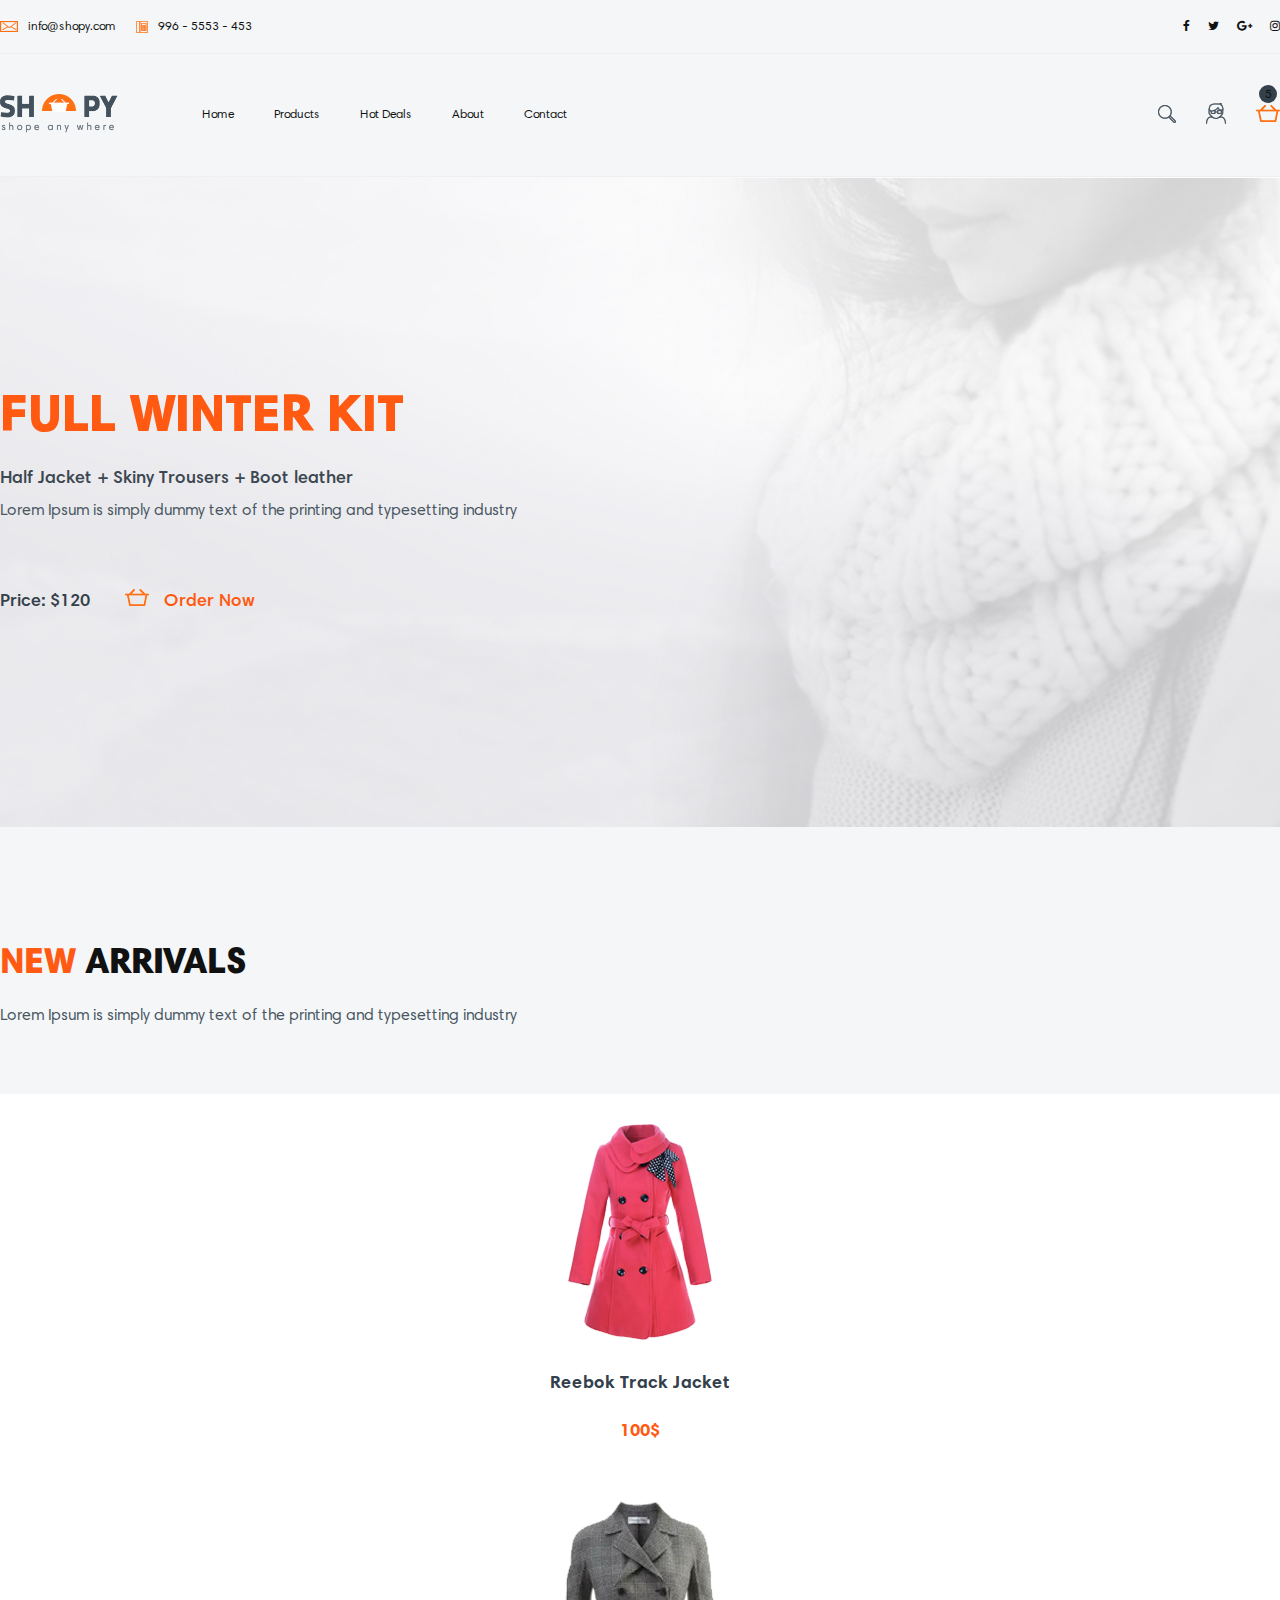
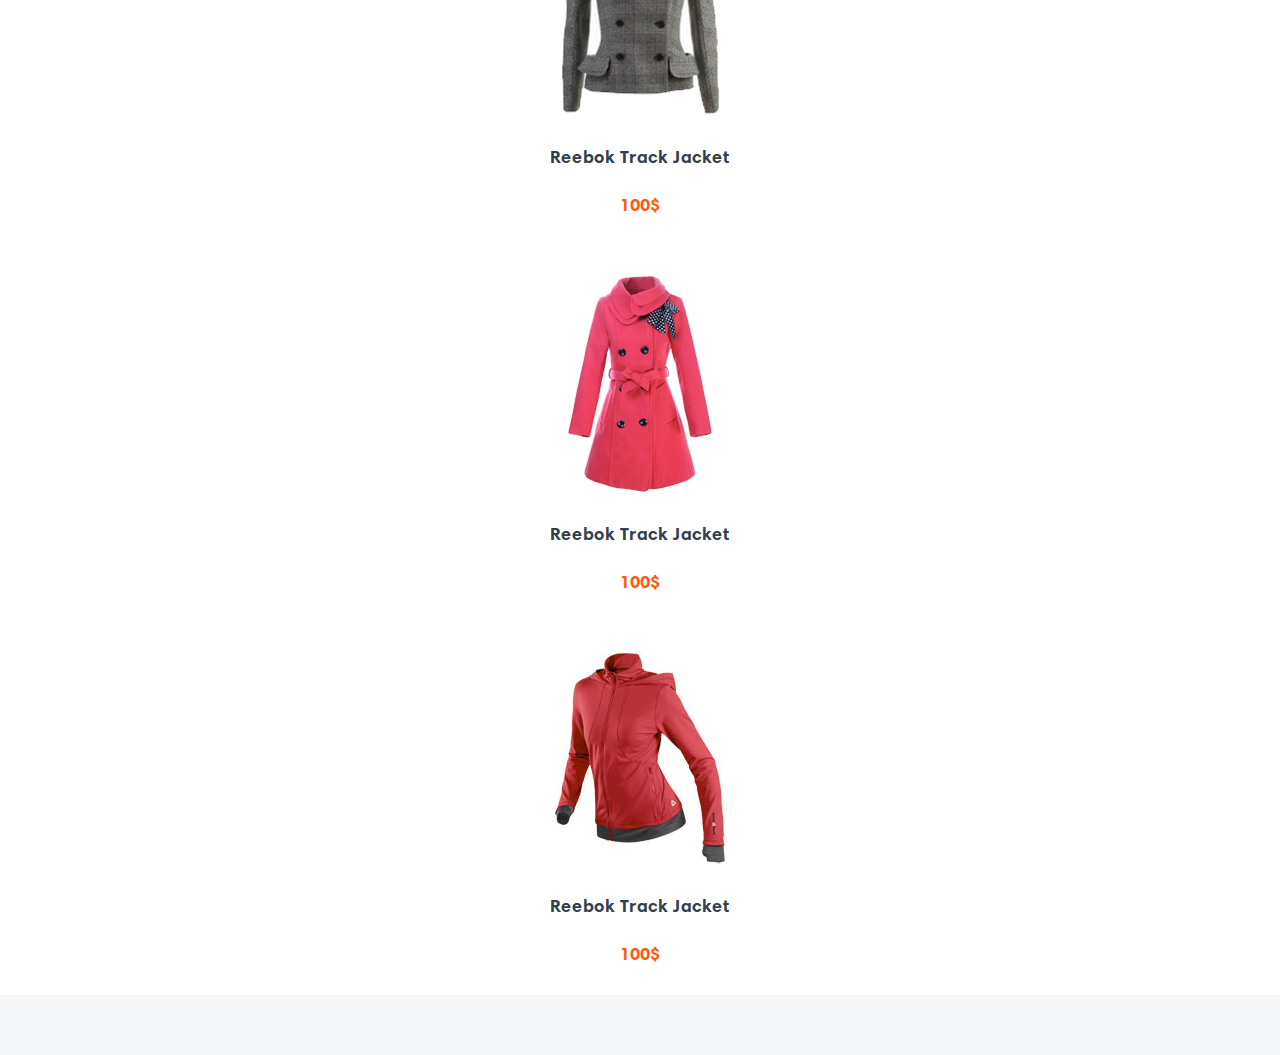
==== app/index.html @ e44b4d7d "развернул стандартную структуру проэкта, написал дефолтный сброс, сделал шапку, первый блок скарусел" ====
<!DOCTYPE html>
<html lang="en">
<head>
    <meta charset="utf-8">
    <meta http-equiv="X-UA-Compatible" content="IE=edge">
    <meta name="viewport" content="width=device-width, initial-scale=1">
    <!-- The above 3 meta tags *must* come first in the head; any other head content must come *after* these tags -->
    <title>Bootstrap 101 Template</title>

    <!-- Bootstrap -->
    <link href="css/bootstrap.css" rel="stylesheet">

    <link rel="stylesheet" href="css/font-awesome.css">
    <link rel="stylesheet" href="css/fonts.css">
    <link rel="stylesheet" href="css/sprite.css">
    <link rel="stylesheet" href="css/style.css">
  

    <!-- HTML5 shim and Respond.js for IE8 support of HTML5 elements and media queries -->
    <!-- WARNING: Respond.js doesn't work if you view the page via file:// -->
    <!--[if lt IE 9]>
    <script src="https://oss.maxcdn.com/html5shiv/3.7.3/html5shiv.min.js"></script>
    <script src="https://oss.maxcdn.com/respond/1.4.2/respond.min.js"></script>
    <![endif]-->
</head>
<body>
<!-- HEADER START -->
<header>
    <div class="top-header">
        <div class="container">
            <div class="flex-container justify-sp-between">
                <ul class="phones-list flex-container align-center">
                    <li class="flex-container align-center"><span class="custom-icon icon-mail-ic"></span> info@shopy.com</li>
                    <li class="flex-container align-center"><span class="custom-icon icon-phone-book-ic"></span> 996 - 5553 - 453</li>
                </ul>
                <nav class="social-nav">
                    <a href="#"><i class="fa fa-facebook"></i></a>
                    <a href="#"><i class="fa fa-twitter"></i></a>
                    <a href="#"><i class="fa fa-google-plus"></i></a>
                    <a href="#"><i class="fa fa-instagram"></i></a>
                </nav>
            </div>
        </div>
    </div>
    <div class="bottom-header">
        <div class="container">
            <div class="flex-container justify-sp-between ">
                <div class="logo flex-container"><a href="index.html"><img src="img/logo.png" alt="logo"></a></div>
                <nav class="header flex-container align-center">
                    <ul class="navigation flex-container">
                        <li class="flex-container"><a href="#">Home</a></li>
                        <li class="flex-container"><a href="#">Products</a></li>
                        <li class="flex-container"><a href="#">Hot Deals</a></li>
                        <li class="flex-container"><a href="#">About</a></li>
                        <li class="flex-container"><a href="#">Contact</a></li>
                    </ul>
                </nav>
                <div class="user-controls flex-container align-center">
                    <a href="#"><span class="custom-icon icon-search-ic"></span></a>
                    <a href="#"><span class="custom-icon icon-user-ic"></span></a>
                    <a href="#"><span class="custom-icon icon-cart-hover-ic"><span class="label">5</span></span></a>
                </div>
            </div>
        </div>
    </div>
</header>
<!-- HEADER END -->

<!-- MAIN START -->
<main>
    <section class="items-carousel flex-container align-center">
        <div class="container">
            <div class="items-carousel-description">
                <div class="title big orange-text"><span>FULL WINTER KIT</span></div>
                <span class="subtitle">Half Jacket + Skiny Trousers + Boot leather</span>
                <p class="description">Lorem Ipsum is simply dummy text of the printing and typesetting industry</p>
                <div class="price-wrap">
                    <div class="price">Price: $120</div>
                    <a href="#" class="buy orange-text"><span class="custom-icon icon-cart-hover-ic"></span>Order Now</a>
                </div>
            </div>            
        </div>

    </section>
    <section class="default-section">
        <div class="container">
            <div class="title text-center">
                <span><span class="orange-text">NEW</span> ARRIVALS</span>
            </div>
            <span class="description text-center">Lorem Ipsum is simply dummy text of the printing and typesetting industry</span>
            <div class="new-items">
                <div class="row">
                    <div class="col-md-3">
                        <div class="item">
                            <div class="item-img">
                                <a href="#"><img src="img/item-img-1.png" alt=""></a>
                            </div>
                            <div class="item-title">
                                <a href="#">Reebok Track Jacket</a>
                            </div>
                            <div class="item-price">
                                <span>100$</span>
                            </div>
                        </div>
                    </div>
                    <div class="col-md-3">
                        <div class="item">
                            <div class="item-img">
                                <a href="#"><img src="img/item-img-2.png" alt=""></a>
                            </div>
                            <div class="item-title">
                                <a href="#">Reebok Track Jacket</a>
                            </div>
                            <div class="item-price">
                                <span>100$</span>
                            </div>
                        </div>
                    </div>
                    <div class="col-md-3">
                        <div class="item">
                            <div class="item-img">
                                <a href="#"><img src="img/item-img-1.png" alt=""></a>
                            </div>
                            <div class="item-title">
                                <a href="#">Reebok Track Jacket</a>
                            </div>
                            <div class="item-price">
                                <span>100$</span>
                            </div>
                        </div>
                    </div>
                    <div class="col-md-3">
                        <div class="item">
                            <div class="item-img">
                                <a href="#"><img src="img/item-img-3.png" alt=""></a>
                            </div>
                            <div class="item-title">
                                <a href="#">Reebok Track Jacket</a>
                            </div>
                            <div class="item-price">
                                <span>100$</span>
                            </div>
                        </div>
                    </div> 
                </div>
            </div>
            <div class="load-more">
                <span class="circle"></span>
                <span class="circle"></span>
                <span class="circle"></span>
            </div>
        </div>
    </section>
</main>
<!-- MAIN END -->

<!-- jQuery (necessary for Bootstrap's JavaScript plugins) -->
<script src="https://ajax.googleapis.com/ajax/libs/jquery/1.12.4/jquery.min.js"></script>
<!-- Include all compiled plugins (below), or include individual files as needed -->
<script src="js/bootstrap.min.js"></script>
</body>
</html>
---- app/css/fonts.css ----
/* This stylesheet generated by Transfonter (https://transfonter.org) on August 25, 2017 3:05 PM */

@font-face {
	font-family: 'Harmonia_black';
	src: url('../fonts/HarmoniaSansProCyr-Black.eot');
	src: url('../fonts/HarmoniaSansProCyr-Black.eot?#iefix') format('embedded-opentype'),
		url('../fonts/HarmoniaSansProCyr-Black.woff2') format('woff2'),
		url('../fonts/HarmoniaSansProCyr-Black.woff') format('woff'),
		url('../fonts/HarmoniaSansProCyr-Black.ttf') format('truetype'),
		url('../fonts/HarmoniaSansProCyr-Black.svg#HarmoniaSansProCyr-Black') format('svg');
	font-weight: 900;
	font-style: normal;
}

@font-face {
	font-family: 'Harmonia_regular';
	src: url('../fonts/HarmoniaSansProCyr-Regular.eot');
	src: url('../fonts/HarmoniaSansProCyr-Regular.eot?#iefix') format('embedded-opentype'),
		url('../fonts/HarmoniaSansProCyr-Regular.woff2') format('woff2'),
		url('../fonts/HarmoniaSansProCyr-Regular.woff') format('woff'),
		url('../fonts/HarmoniaSansProCyr-Regular.ttf') format('truetype'),
		url('../fonts/HarmoniaSansProCyr-Regular.svg#HarmoniaSansProCyr-Regular') format('svg');
	font-weight: normal;
	font-style: normal;
}

@font-face {
	font-family: 'Harmonia_semibold';
	src: url('../fonts/HarmoniaSansProCyr-SemiBd.eot');
	src: url('../fonts/HarmoniaSansProCyr-SemiBd.eot?#iefix') format('embedded-opentype'),
		url('../fonts/HarmoniaSansProCyr-SemiBd.woff2') format('woff2'),
		url('../fonts/HarmoniaSansProCyr-SemiBd.woff') format('woff'),
		url('../fonts/HarmoniaSansProCyr-SemiBd.ttf') format('truetype'),
		url('../fonts/HarmoniaSansProCyr-SemiBd.svg#HarmoniaSansProCyr-SemiBd') format('svg');
	font-weight: 600;
	font-style: normal;
}

@font-face {
	font-family: 'Harmonia_bold';
	src: url('../fonts/HarmoniaSansProCyr-Bold.eot');
	src: url('../fonts/HarmoniaSansProCyr-Bold.eot?#iefix') format('embedded-opentype'),
		url('../fonts/HarmoniaSansProCyr-Bold.woff2') format('woff2'),
		url('../fonts/HarmoniaSansProCyr-Bold.woff') format('woff'),
		url('../fonts/HarmoniaSansProCyr-Bold.ttf') format('truetype'),
		url('../fonts/HarmoniaSansProCyr-Bold.svg#HarmoniaSansProCyr-Bold') format('svg');
	font-weight: bold;
	font-style: normal;
}

@font-face {
	font-family: 'Harmonia_italic';
	src: url('../fonts/HarmoniaSansProCyr-Italic.eot');
	src: url('../fonts/HarmoniaSansProCyr-Italic.eot?#iefix') format('embedded-opentype'),
		url('../fonts/HarmoniaSansProCyr-Italic.woff2') format('woff2'),
		url('../fonts/HarmoniaSansProCyr-Italic.woff') format('woff'),
		url('../fonts/HarmoniaSansProCyr-Italic.ttf') format('truetype'),
		url('../fonts/HarmoniaSansProCyr-Italic.svg#HarmoniaSansProCyr-Italic') format('svg');
	font-weight: normal;
	font-style: italic;
}
---- app/css/sprite.css ----
/*
Icon classes can be used entirely standalone. They are named after their original file names.

Example usage in HTML:

`display: block` sprite:
<div class="icon-home"></div>

To change `display` (e.g. `display: inline-block;`), we suggest using a common CSS class:

// CSS
.icon {
  display: inline-block;
}

// HTML
<i class="icon icon-home"></i>
*/
.icon-add-to-cart-ic {
  background-image: url(../img/sprite.png);
  background-position: 0px -38px;
  width: 22px;
  height: 21px;
}
.icon-amex-ic {
  background-image: url(../img/sprite.png);
  background-position: -27px -19px;
  width: 27px;
  height: 19px;
}
.icon-cart-hover-ic {
  background-image: url(../img/sprite.png);
  background-position: -54px -19px;
  width: 24px;
  height: 17px;
}
.icon-like-ic {
  background-image: url(../img/sprite.png);
  background-position: 0px -59px;
  width: 19px;
  height: 16px;
}
.icon-mail-ic {
  background-image: url(../img/sprite.png);
  background-position: -19px -59px;
  width: 18px;
  height: 11px;
}
.icon-master-cart-ic {
  background-image: url(../img/sprite.png);
  background-position: -54px 0px;
  width: 27px;
  height: 19px;
}
.icon-no-name-cart-1-ic {
  background-image: url(../img/sprite.png);
  background-position: 0px 0px;
  width: 27px;
  height: 19px;
}
.icon-no-name-cart-2-ic {
  background-image: url(../img/sprite.png);
  background-position: 0px -19px;
  width: 27px;
  height: 19px;
}
.icon-phone-book-ic {
  background-image: url(../img/sprite.png);
  background-position: -81px 0px;
  width: 12px;
  height: 12px;
}
.icon-search-ic {
  background-image: url(../img/sprite.png);
  background-position: -42px -38px;
  width: 18px;
  height: 18px;
}
.icon-share-ic {
  background-image: url(../img/sprite.png);
  background-position: -60px -38px;
  width: 19px;
  height: 17px;
}
.icon-user-ic {
  background-image: url(../img/sprite.png);
  background-position: -22px -38px;
  width: 20px;
  height: 21px;
}
.icon-visa-ic {
  background-image: url(../img/sprite.png);
  background-position: -27px 0px;
  width: 27px;
  height: 19px;
}
---- app/css/style.css ----
/* RESET START */
*{
    -webkit-box-sizing: border-box;
            box-sizing: border-box;
}
body{
    margin: 0;
    color: #111;
    font: 12px/1 "Harmonia_regular", sans-serif;
    background-color: #f4f6f8;
}
h1, h2, h3, h4, h5, h6, p{
    margin: 0;
}
ul, ol{
    margin: 0;
    padding: 0;
    list-style: none;
}
a{
    color: inherit;
    text-decoration: none;
}
a:hover{
    text-decoration: none;
    color: #ff5912;
}
img{
    max-width: 100%;
}
input, textarea, button{
    outline: none;
    border: none;
}
textarea{
    resize: vertical;
}
button{
    cursor: pointer;
}
/* RESET END */

/* DEFAULT CLASSES START */
.flex-container{
    display: -webkit-box;
    display: -webkit-flex;
    display: -ms-flexbox;
    display: flex;
    -webkit-flex-wrap: wrap;
        -ms-flex-wrap: wrap;
            flex-wrap: wrap;
}
.align-center{
    -webkit-box-align: center;
    -webkit-align-items: center;
        -ms-flex-align: center;
            align-items: center;
}
.justify-sp-between{
    -webkit-box-pack: justify;
    -webkit-justify-content: space-between;
        -ms-flex-pack: justify;
            justify-content: space-between;
}
.custom-icon{
    display: inline-block;
}
.orange-text{
    color: #ff5912;
}
/* DEFAULT CLASSES END */

/* DEFAULT COMPONENT START */
.title{
    font-family: 'Harmonia_black';
    text-transform: uppercase;
    font-size: 36px;
    margin-bottom: 25px;
}
.title.big{
    font-size: 52px;
}
.default-section{
    padding: 60px 0;
}
.item{
    font-family: 'Harmonia_bold';
    font-size: 18px;
    background-color: #fff;
    padding: 30px 10px;
    -webkit-transition: all .3s linear;
    -o-transition: all .3s linear;
    transition: all .3s linear;
    text-align: center;
}
.item:hover{
    -webkit-box-shadow: 0 5px 15px rgba(0, 0, 0, 0.1);
            box-shadow: 0 5px 15px rgba(0, 0, 0, 0.1);
}
.item .item-title{
    color: #34404b;
    margin: 30px 0;
    white-space: nowrap;
    overflow: hidden;
    -o-text-overflow: ellipsis;
       text-overflow: ellipsis;
}
.item-price{
    color: #ff5912;
}
header .top-header{
    border-bottom: 1px solid #edeff1;
    padding: 20px 0;
}
header .top-header .phones-list li + li{
    margin-left: 20px;
}
header .top-header .phones-list li span.custom-icon{
    margin-right: 10px
}
header .top-header .social-nav a + a{
    margin-left: 15px;
}
header .bottom-header{
    border-bottom: 1px solid #edeff1;
    padding: 40px 0;
}
header .bottom-header .header{
    margin-left: 84px;
}
header .bottom-header .navigation li + li{
    margin-left: 40px;
}
header .bottom-header .user-controls{
    margin-left: auto;
}
header .bottom-header .user-controls a + a{
    margin-left: 30px;
}
header .bottom-header .user-controls a:last-child{
    position: relative;
}
header .bottom-header .user-controls .label {
    display: block;
    position: absolute;
    top: -20px;
    left: 3px;
    height: 18px;
    width: 18px;
    background-color: #34404b;
    -webkit-border-radius: 50%;
            border-radius: 50%;
    text-align: center;
    padding-top: 4px;
}
.items-carousel{
    min-height: 650px;
    background: url("../img/carousel-img-1.jpg") no-repeat center / cover;
    margin-bottom: 60px;
}
.subtitle{
    display: block;
    font-family: 'Harmonia_semibold';
    font-size: 18px;
    color: #3c4751;
    margin-bottom: 15px;
}
.description{
    display: block;
    font-family: 'Harmonia_regular'; 
    font-size: 16px;
    color: #495662;
    margin-bottom: 70px;
    text-transform: none;
}
.price-wrap{
    margin-top: 64px;
    font-family: 'Harmonia_semibold';
    font-size: 18px;
}
.price-wrap .price{
    display: inline-block;
    color: #34404b;
    margin-right: 30px;
}
.price-wrap a span{
    margin-right: 15px;
}
/* DEFAULT COMPONENT END */

/* ALL STYLES START */

/* ALL STYLES END */
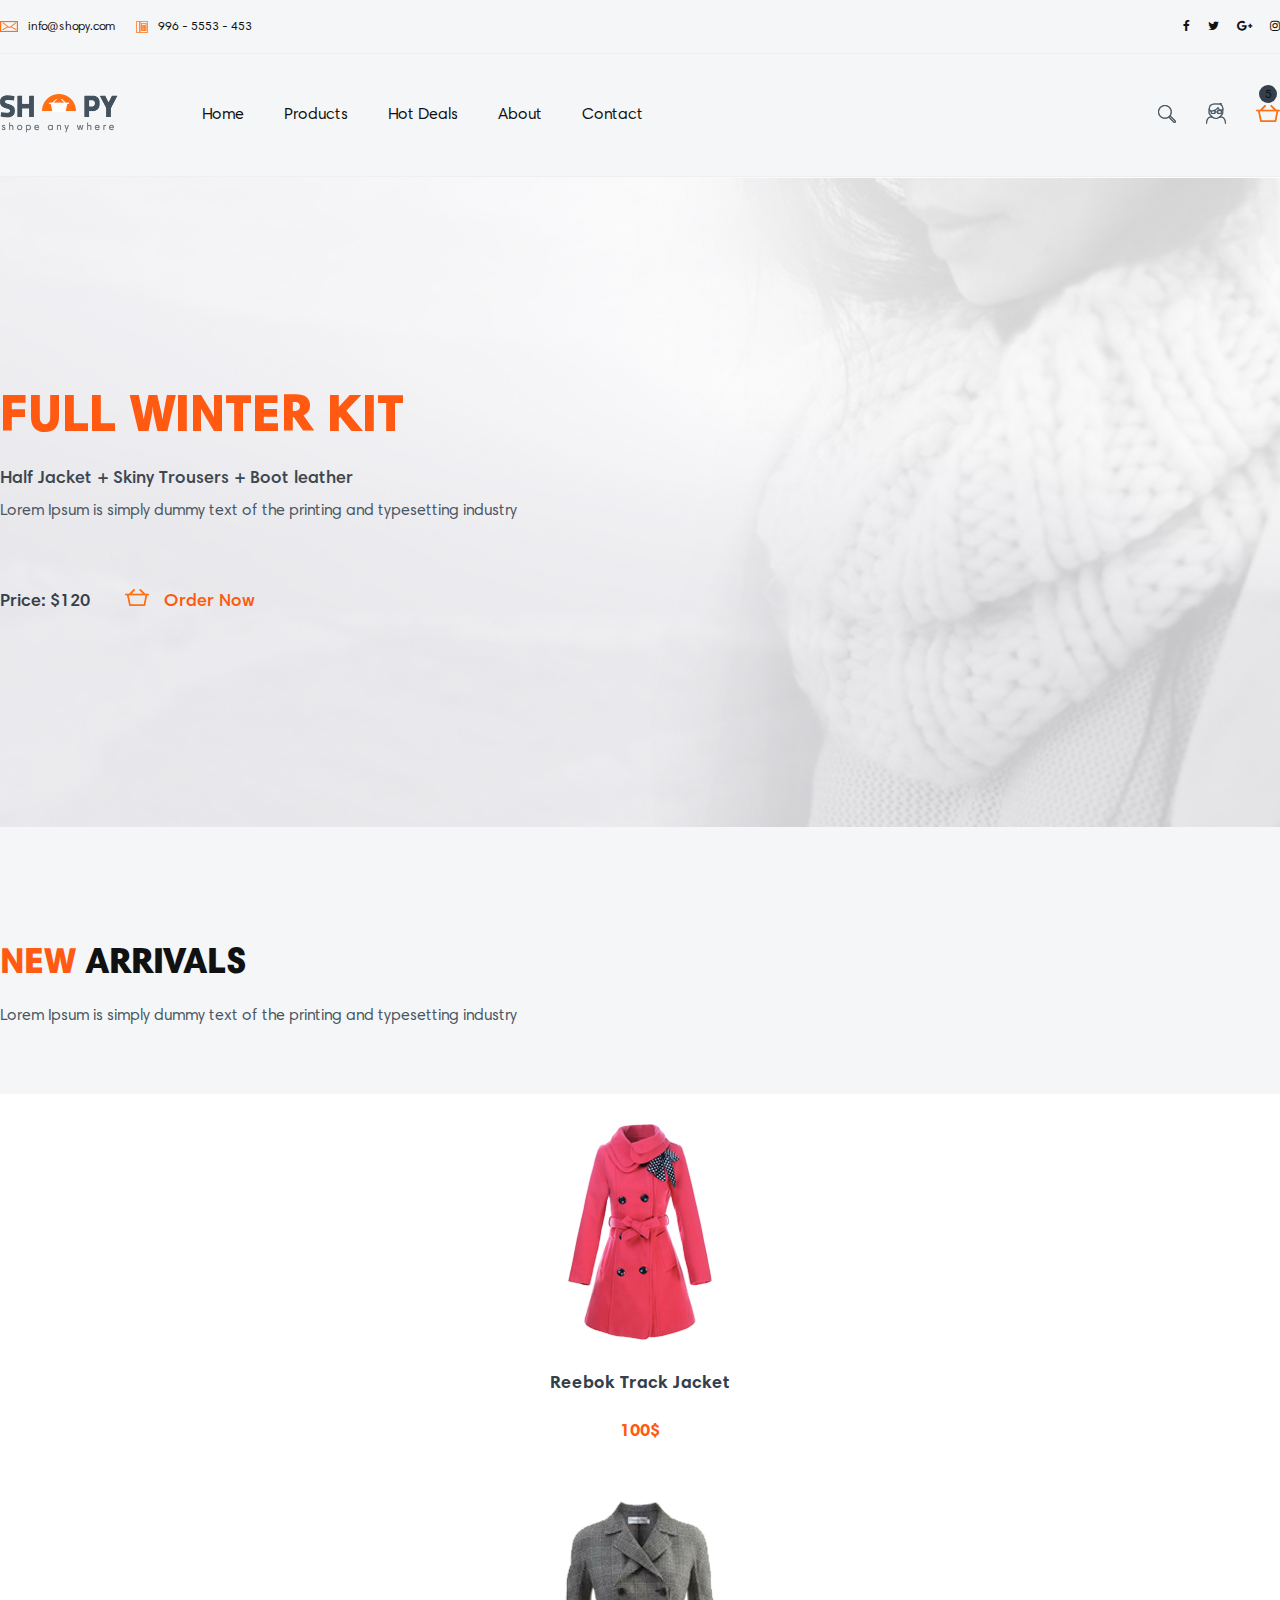
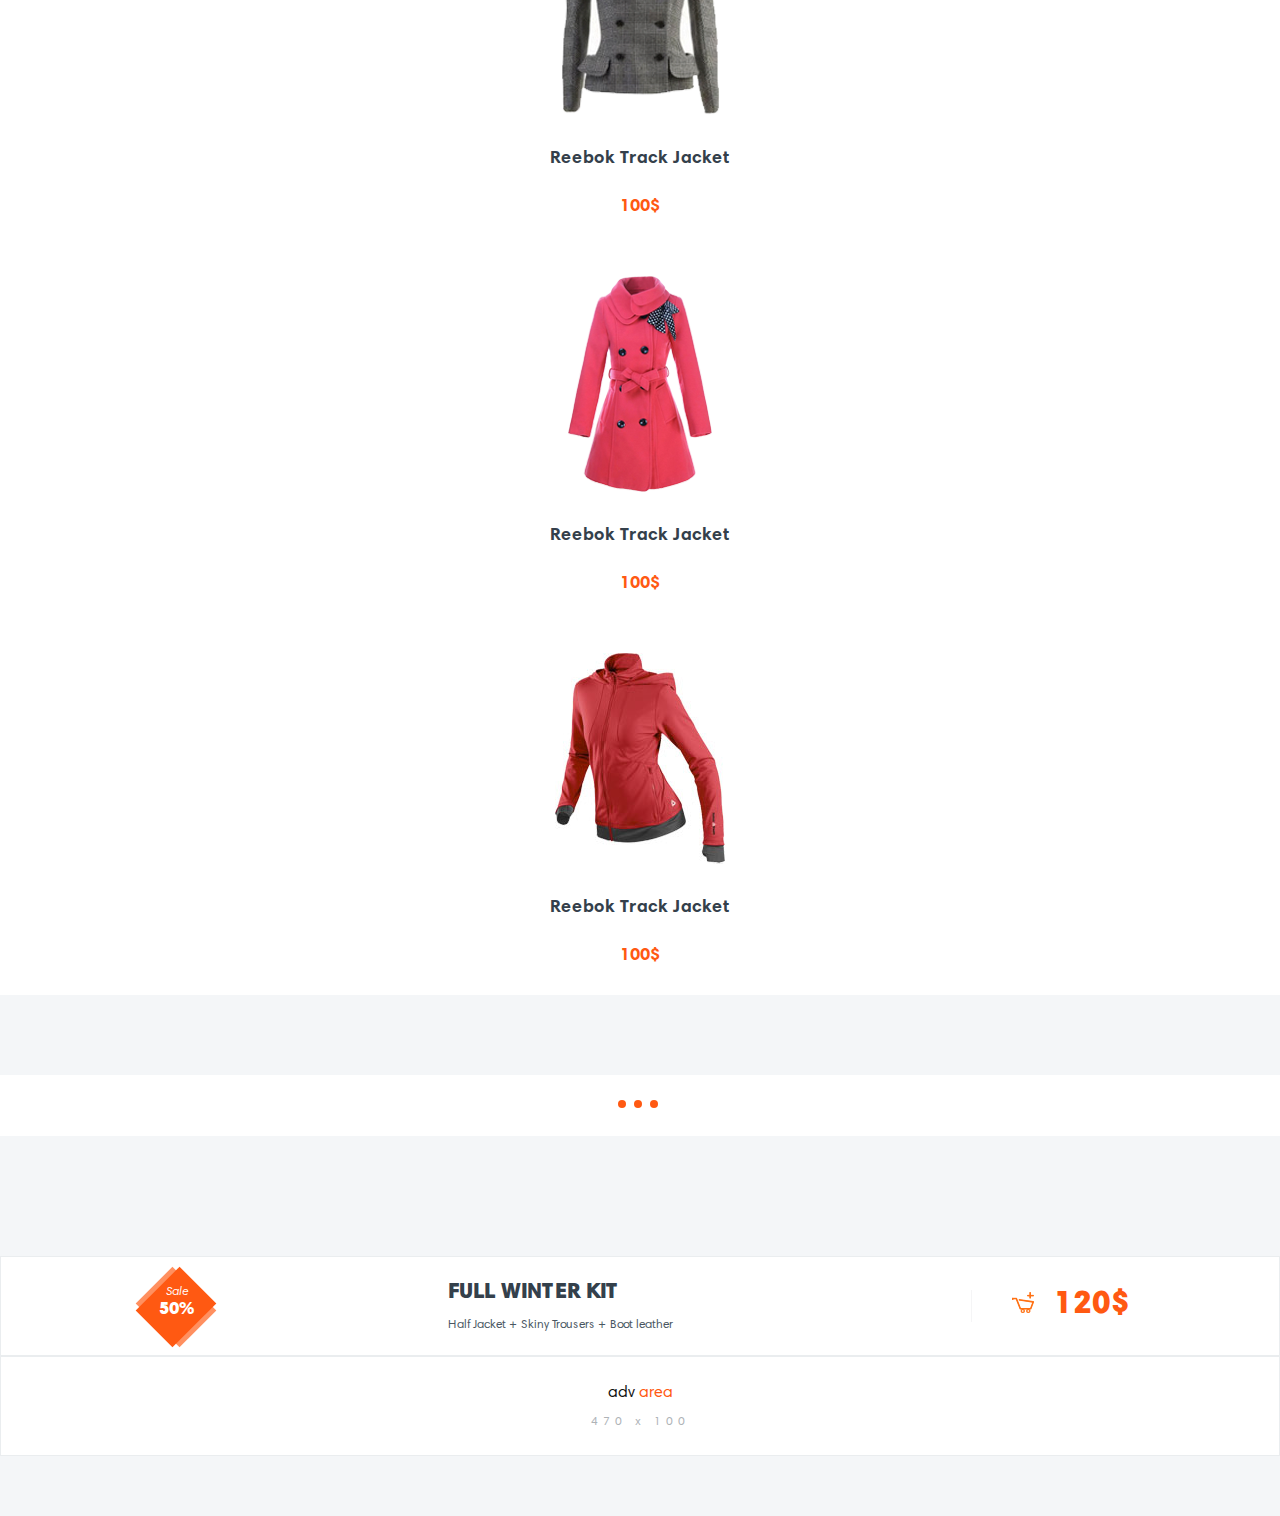
==== commit f7cac6a3: "Добавил кнопку - больше товаров, изменил размер шрифта блока navigate, сделал секцию Hot deal" ====
--- a/app/index.html
+++ b/app/index.html
@@ -151,6 +151,37 @@
             </div>
         </div>
     </section>
+    <section class="default-section">
+        <div class="container">
+            <div class="deal">
+                <div class="row">
+                    <div class="col-md-7">
+                        <div class="hot-deal flex-container align-center">
+                            <div class="sale">
+                                <p>Sale</p>
+                                <span>50%</span>
+                                <div class="layer-1"></div>
+                                <div class="layer-2"></div>
+                            </div>
+                            <div class="sale-title">
+                                FULL WINTER KIT
+                                <span>Half Jacket + Skiny Trousers + Boot leather</span>
+                            </div>
+                            <div class="sale-price orange-text"><a href="#"><span class="custom-icon icon-add-to-cart-ic"></span>120$</a></div>
+                        </div>
+                    </div>
+                    <div class="col-md-5">
+                        <div class="adv flex-container align-center">
+                            <div class="adv-title">
+                                <div >adv<span class="orange-text"> area</span></div>
+                                <div class="adv-size">470 x 100</div>
+                          </div>
+                        </div>
+                    </div>
+                </div>
+            </div>
+        </div>
+    </section>
 </main>
 <!-- MAIN END -->
 
--- a/app/css/style.css
+++ b/app/css/style.css
@@ -88,9 +88,9 @@
     font-size: 18px;
     background-color: #fff;
     padding: 30px 10px;
-    -webkit-transition: all .3s linear;
-    -o-transition: all .3s linear;
-    transition: all .3s linear;
+    -webkit-transition: all .2s linear;
+    -o-transition: all .2s linear;
+    transition: all .2s linear;
     text-align: center;
 }
 .item:hover{
@@ -127,6 +127,7 @@
 }
 header .bottom-header .header{
     margin-left: 84px;
+    font-size: 16px;
 }
 header .bottom-header .navigation li + li{
     margin-left: 40px;
@@ -186,8 +187,117 @@
 .price-wrap a span{
     margin-right: 15px;
 }
+.circle{
+    display: inline-block;
+    background-color: #ff5912;
+    height: 8px;
+    width: 8px;
+    -webkit-border-radius: 50%;
+            border-radius: 50%;
+    margin: 25px 5px 25px 0;
+}
+.load-more{
+    padding: 0 15px;
+    text-align: center;
+    background-color: #fff;
+    margin-top: 80px;
+}
+.hot-deal{
+    background-color: #fff;
+    -webkit-justify-content: space-around;
+        -ms-flex-pack: distribute;
+            justify-content: space-around;
+    height: 100px;
+    border: 1px solid #eaedef;
+}
+.hot-deal .sale{
+    color: #fff;
+    position: relative;
+}
+.hot-deal .sale p{
+    font-family: 'Harmonia_italic';
+    position: absolute;
+    top: -20px;
+    left: 16px;
+    z-index: 9998;
+}
+.hot-deal .sale span{
+    display: block;
+    font-family: 'Harmonia_black';
+    font-size: 18px;
+    z-index: 9999;
+    position: absolute;
+    left: 9px;
+    top: -5px;
+}
+.layer-1{
+    width: 52px;
+    height: 62px;
+    background-color: rgb(255, 144, 96);
+    -webkit-transform: rotate(-45deg);
+        -ms-transform: rotate(-45deg);
+            transform: rotate(-45deg);
+    position: absolute;
+    top: -30px;
+    z-index: 99;
+}
+.layer-2{
+    width: 52px;
+    height: 62px;
+    background-color: #ff5912;
+    -webkit-transform: rotate(45deg);
+        -ms-transform: rotate(45deg);
+            transform: rotate(45deg);
+    position: absolute;
+    top: -30px;
+    z-index: 999;
+}
+.hot-deal .sale-title{
+    font-family: 'Harmonia_black';
+    font-size: 22px;
+    color: #34404b;
+    text-transform: uppercase;
+}
+.hot-deal .sale-title span{
+    display: block;
+    font-family: 'Harmonia_regular';
+    font-size: 12px;
+    color: #495662;
+    text-transform: none;
+    padding-top: 15px;
+}
+.hot-deal .sale-price{
+    font-family: 'Harmonia_black';
+    font-size: 32px;
+    border-left: 1px solid #f5f5f6;
+    padding-left: 40px;
+}
+.hot-deal .sale-price span{
+    margin-right: 20px;
+}
+.adv{
+    background-color: #fff;
+    height: 100px;
+    -webkit-box-pack: center;
+    -webkit-justify-content: center;
+        -ms-flex-pack: center;
+            justify-content: center;
+    border: 1px solid #eaedef;
+    text-align: center;
+}
+.adv .adv-title{
+    font-size: 16px;
+}
+.adv .adv-size{
+    font-size: 12px;
+    color: #aeb3b7;
+    letter-spacing: 5px;
+    padding-top: 15px;
+}
+
 /* DEFAULT COMPONENT END */
 
 /* ALL STYLES START */
 
 /* ALL STYLES END */
+  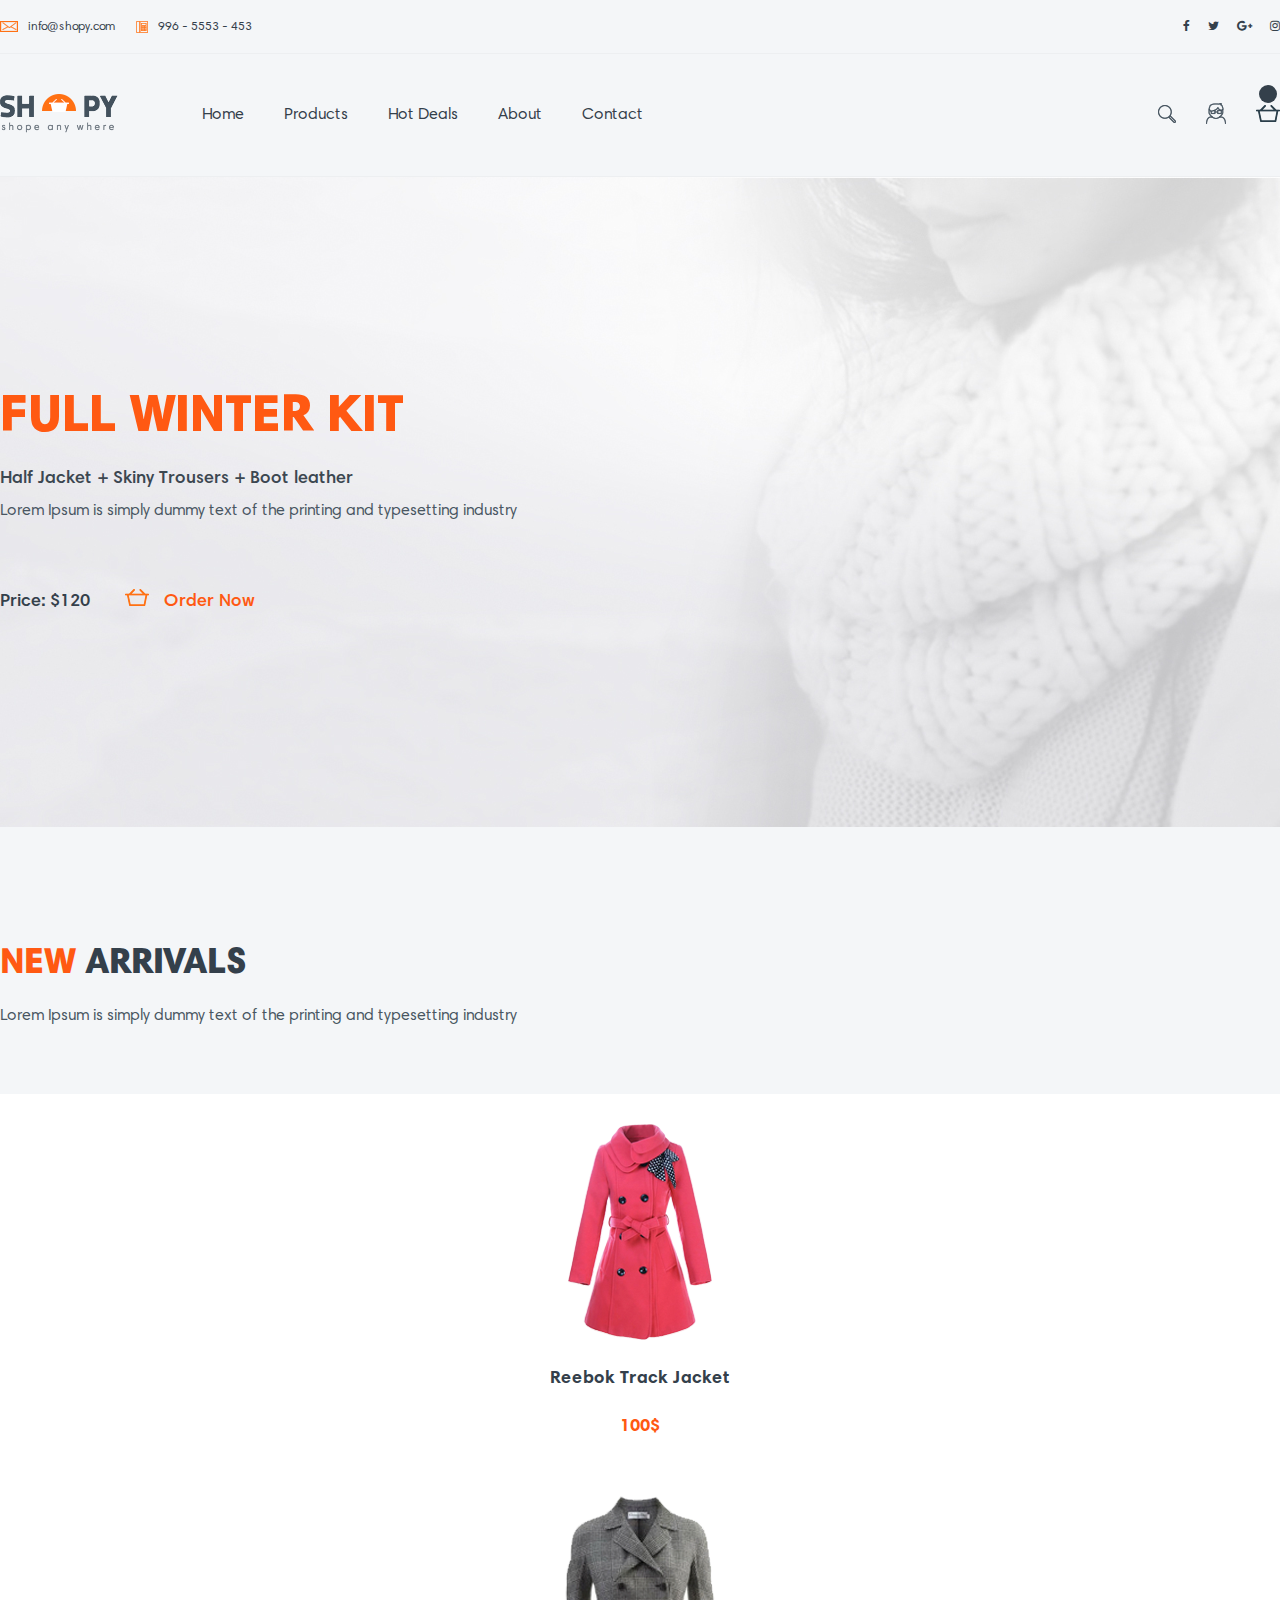
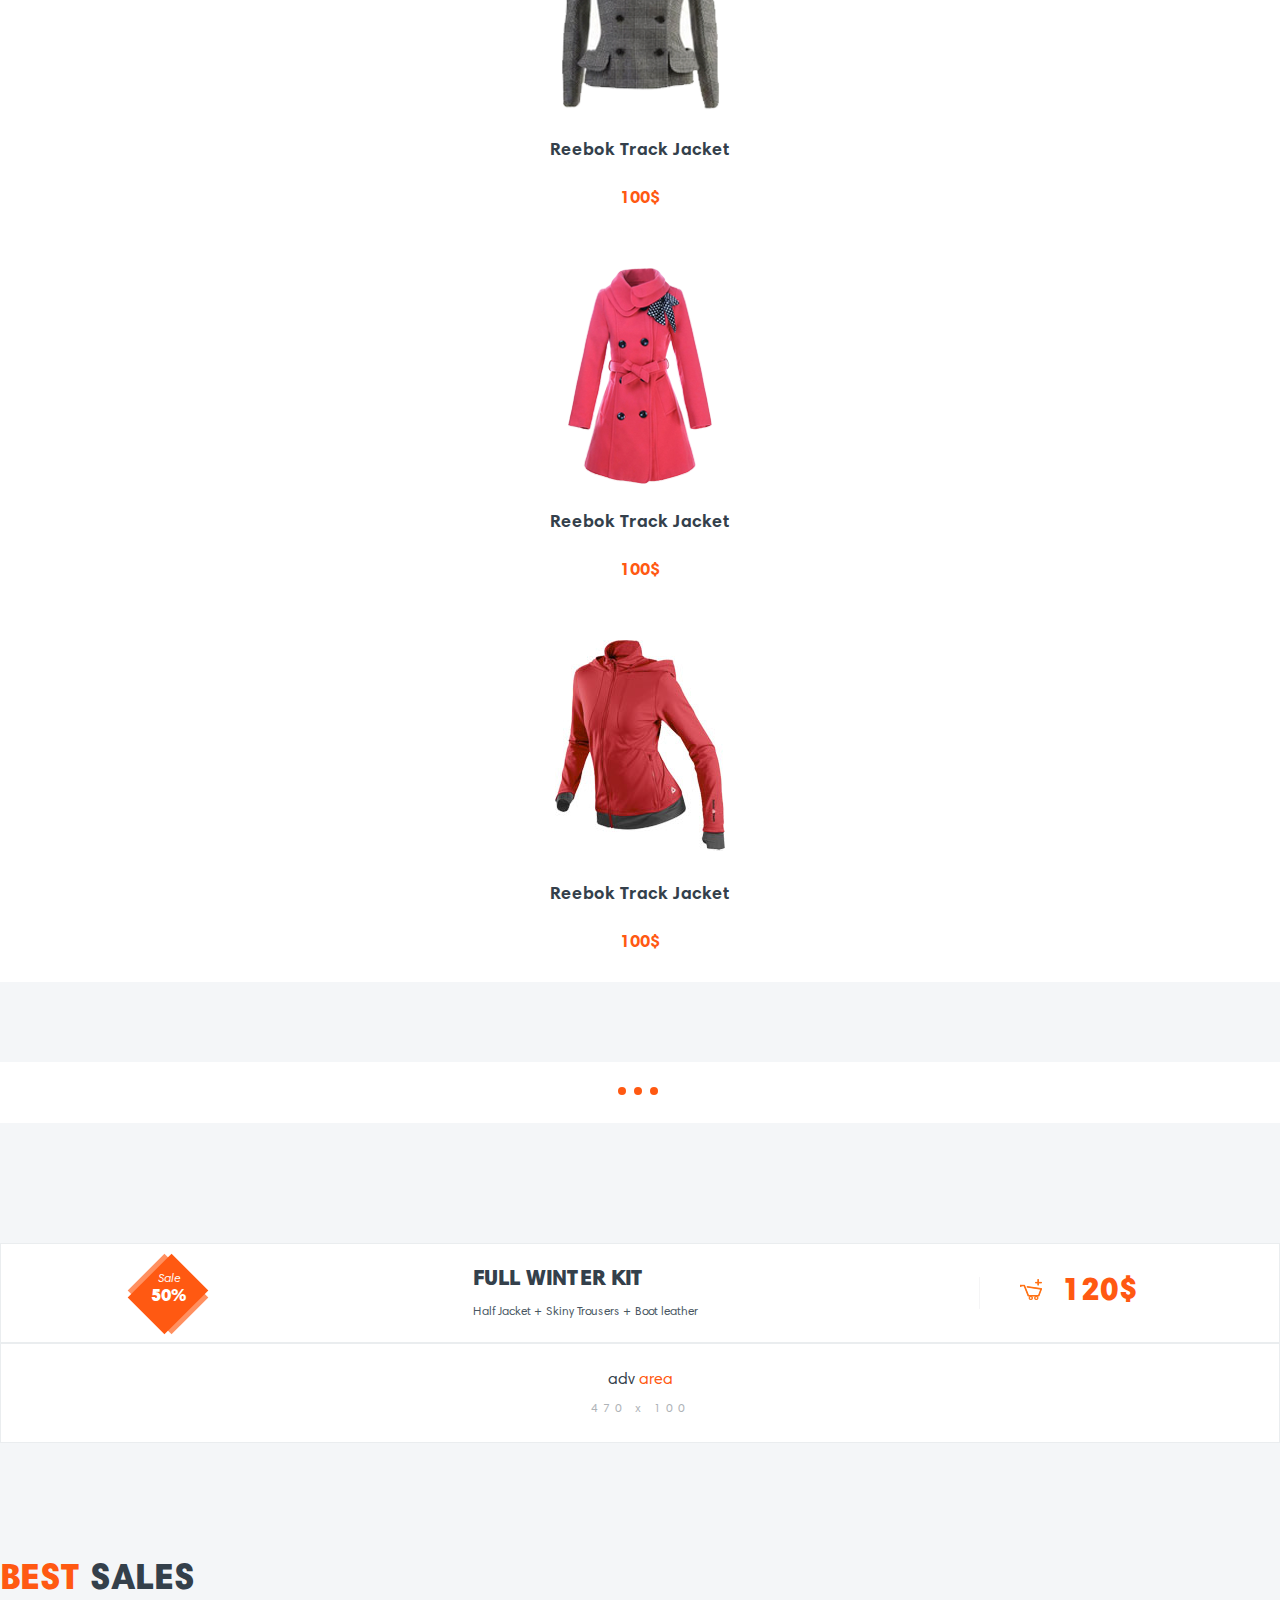
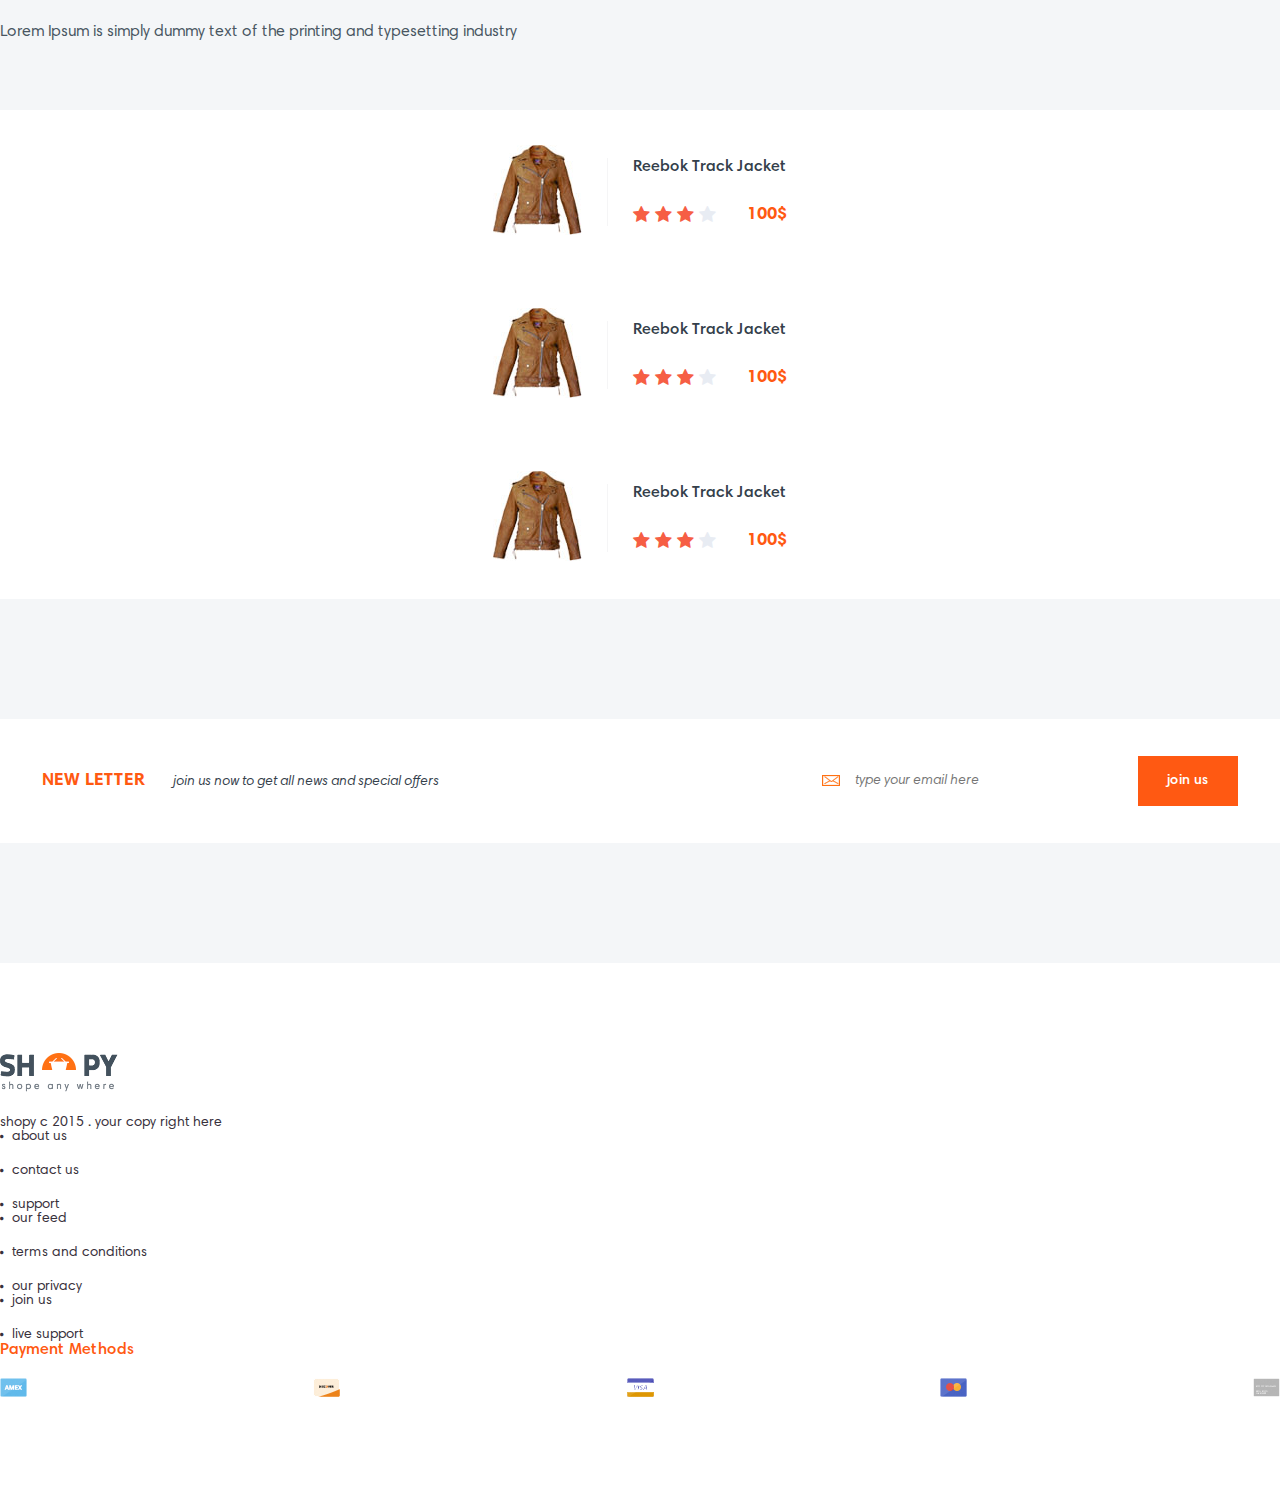
==== commit 91d49f59: "Сверстал страницу категории, чекбоксы и range slider, [jdths yf rfhnjxrb njdfhjd" ====
--- a/app/index.html
+++ b/app/index.html
@@ -58,7 +58,7 @@
                 <div class="user-controls flex-container align-center">
                     <a href="#"><span class="custom-icon icon-search-ic"></span></a>
                     <a href="#"><span class="custom-icon icon-user-ic"></span></a>
-                    <a href="#"><span class="custom-icon icon-cart-hover-ic"><span class="label">5</span></span></a>
+                    <a href="#"><span class="custom-icon icon-cart-ic"><span class="label">5</span></span></a>
                 </div>
             </div>
         </div>
@@ -93,14 +93,33 @@
                     <div class="col-md-3">
                         <div class="item">
                             <div class="item-img">
-                                <a href="#"><img src="img/item-img-1.png" alt=""></a>
-                            </div>
-                            <div class="item-title">
-                                <a href="#">Reebok Track Jacket</a>
-                            </div>
-                            <div class="item-price">
-                                <span>100$</span>
-                            </div>
+                                <a href="category.html"><img src="img/item-img-1.png" alt=""></a>
+                            </div>
+                            <div class="item-description">
+                                <div class="item-title">
+                                    <a href="#">Reebok Track Jacket</a>
+                                </div>
+                                <div class="item-price">
+                                    <span>100$</span>
+                                </div>
+                                <div class="more-info-on-hover">
+                                    <div class="size">
+                                        size    :    s - m - l - xl
+                                    </div>
+                                    <ul class="colors">
+                                        <li class="red-bg"></li>
+                                        <li class="black-bg"></li>
+                                        <li class="blue-bg"></li>
+                                        <li class="green-bg"></li>
+                                    </ul>
+                                    <ul class="item-controls">
+                                        <li><a href=""><span class="custom-icon icon-share-ic"></span></a></li>
+                                        <li><a href=""><span class="custom-icon icon-add-to-cart-ic"></span></a></li>
+                                        <li><a href=""><span class="custom-icon icon-like-ic"></span></a></li>
+                                    </ul>
+                                </div>
+                            </div>
+                            
                         </div>
                     </div>
                     <div class="col-md-3">
@@ -108,11 +127,29 @@
                             <div class="item-img">
                                 <a href="#"><img src="img/item-img-2.png" alt=""></a>
                             </div>
-                            <div class="item-title">
-                                <a href="#">Reebok Track Jacket</a>
-                            </div>
-                            <div class="item-price">
-                                <span>100$</span>
+                            <div class="item-description">
+                                <div class="item-title">
+                                    <a href="#">Reebok Track Jacket</a>
+                                </div>
+                                <div class="item-price">
+                                    <span>100$</span>
+                                </div>
+                                <div class="more-info-on-hover">
+                                    <div class="size">
+                                        size    :    s - m - l - xl
+                                    </div>
+                                    <ul class="colors">
+                                        <li class="red-bg"></li>
+                                        <li class="black-bg"></li>
+                                        <li class="blue-bg"></li>
+                                        <li class="green-bg"></li>
+                                    </ul>
+                                    <ul class="item-controls">
+                                        <li><a href=""><span class="custom-icon icon-share-ic"></span></a></li>
+                                        <li><a href=""><span class="custom-icon icon-add-to-cart-ic"></span></a></li>
+                                        <li><a href=""><span class="custom-icon icon-like-ic"></span></a></li>
+                                    </ul>
+                                </div>
                             </div>
                         </div>
                     </div>
@@ -121,11 +158,29 @@
                             <div class="item-img">
                                 <a href="#"><img src="img/item-img-1.png" alt=""></a>
                             </div>
-                            <div class="item-title">
-                                <a href="#">Reebok Track Jacket</a>
-                            </div>
-                            <div class="item-price">
-                                <span>100$</span>
+                            <div class="item-description">
+                                <div class="item-title">
+                                    <a href="#">Reebok Track Jacket</a>
+                                </div>
+                                <div class="item-price">
+                                    <span>100$</span>
+                                </div>
+                                <div class="more-info-on-hover">
+                                    <div class="size">
+                                        size    :    s - m - l - xl
+                                    </div>
+                                    <ul class="colors">
+                                        <li class="red-bg"></li>
+                                        <li class="black-bg"></li>
+                                        <li class="blue-bg"></li>
+                                        <li class="green-bg"></li>
+                                    </ul>
+                                    <ul class="item-controls">
+                                        <li><a href=""><span class="custom-icon icon-share-ic"></span></a></li>
+                                        <li><a href=""><span class="custom-icon icon-add-to-cart-ic"></span></a></li>
+                                        <li><a href=""><span class="custom-icon icon-like-ic"></span></a></li>
+                                    </ul>
+                                </div>
                             </div>
                         </div>
                     </div>
@@ -134,11 +189,29 @@
                             <div class="item-img">
                                 <a href="#"><img src="img/item-img-3.png" alt=""></a>
                             </div>
-                            <div class="item-title">
-                                <a href="#">Reebok Track Jacket</a>
-                            </div>
-                            <div class="item-price">
-                                <span>100$</span>
+                            <div class="item-description">
+                                <div class="item-title">
+                                    <a href="#">Reebok Track Jacket</a>
+                                </div>
+                                <div class="item-price">
+                                    <span>100$</span>
+                                </div>
+                                <div class="more-info-on-hover">
+                                    <div class="size">
+                                        size    :    s - m - l - xl
+                                    </div>
+                                    <ul class="colors">
+                                        <li class="red-bg"></li>
+                                        <li class="black-bg"></li>
+                                        <li class="blue-bg"></li>
+                                        <li class="green-bg"></li>
+                                    </ul>
+                                    <ul class="item-controls">
+                                        <li><a href=""><span class="custom-icon icon-share-ic"></span></a></li>
+                                        <li><a href=""><span class="custom-icon icon-add-to-cart-ic"></span></a></li>
+                                        <li><a href=""><span class="custom-icon icon-like-ic"></span></a></li>
+                                    </ul>
+                                </div>
                             </div>
                         </div>
                     </div> 
@@ -156,22 +229,22 @@
             <div class="deal">
                 <div class="row">
                     <div class="col-md-7">
-                        <div class="hot-deal flex-container align-center">
+                        <div class="hot-deal flex-container align-center white-bg">
                             <div class="sale">
                                 <p>Sale</p>
                                 <span>50%</span>
-                                <div class="layer-1"></div>
-                                <div class="layer-2"></div>
+                                <div class="layer-1 light-orange-bg"></div>
+                                <div class="layer-2 orange-bg"></div>
                             </div>
                             <div class="sale-title">
                                 FULL WINTER KIT
                                 <span>Half Jacket + Skiny Trousers + Boot leather</span>
                             </div>
-                            <div class="sale-price orange-text"><a href="#"><span class="custom-icon icon-add-to-cart-ic"></span>120$</a></div>
+                            <div class="sale-price orange-text"><a href="#"><span class="custom-icon icon-add-to-cart-hover-ic"></span>120$</a></div>
                         </div>
                     </div>
                     <div class="col-md-5">
-                        <div class="adv flex-container align-center">
+                        <div class="adv flex-container align-center white-bg">
                             <div class="adv-title">
                                 <div >adv<span class="orange-text"> area</span></div>
                                 <div class="adv-size">470 x 100</div>
@@ -182,7 +255,158 @@
             </div>
         </div>
     </section>
+    <section class="default-section">
+        <div class="container">
+            <div class="title text-center">
+                <span><span class="orange-text">Best</span> Sales</span>
+            </div>
+            <span class="description text-center">Lorem Ipsum is simply dummy text of the printing and typesetting industry</span>
+            <div class="best-sales">
+                <div class="row">
+                    <div class="col-md-4">
+                        <div class="item-product white-bg flex-container align-center justify-sp-between">
+                            <div class="product-img">
+                                <img src="img/item-img-1-min.png" alt="">
+                            </div>
+                            <div class="product-description">
+                                <div class="product-title">
+                                    <a href="#">Reebok Track Jacket</a>
+                                </div>
+                                <div class="like">
+                                    <ul>
+                                        <li><i class="fa fa-star stars-orange" aria-hidden="true"></i></li>
+                                        <li><i class="fa fa-star stars-orange" aria-hidden="true"></i></li>
+                                        <li><i class="fa fa-star stars-orange" aria-hidden="true"></i></li>
+                                        <li><i class="fa fa-star stars-grey" aria-hidden="true"></i></li>
+                                    </ul>
+                                    <div class="item-price">
+                                        <span>100$</span>
+                                    </div>
+                                </div>
+                                <div class="add-to-cart orange-text">
+                                    <a href="#"><span class="custom-icon icon-add-to-cart-hover-ic"></span>add to cart</a>
+                                </div>
+                            </div>
+                        </div>
+                    </div>
+                    <div class="col-md-4">
+                        <div class="item-product white-bg flex-container align-center">
+                            <div class="product-img">
+                                <img src="img/item-img-1-min.png" alt="">
+                            </div>
+                            <div class="product-description">
+                                <div class="product-title">
+                                    <a href="#">Reebok Track Jacket</a>
+                                </div>
+                                <div class="like">
+                                    <ul>
+                                        <li><i class="fa fa-star stars-orange" aria-hidden="true"></i></li>
+                                        <li><i class="fa fa-star stars-orange" aria-hidden="true"></i></li>
+                                        <li><i class="fa fa-star stars-orange" aria-hidden="true"></i></li>
+                                        <li><i class="fa fa-star stars-grey" aria-hidden="true"></i></li>
+                                    </ul>
+                                    <div class="item-price">
+                                        <span>100$</span>
+                                    </div>
+                                </div>
+                                <div class="add-to-cart orange-text">
+                                    <a href="#"><span class="custom-icon icon-add-to-cart-hover-ic"></span>add to cart</a>
+                                </div>
+                            </div>
+                        </div>
+                    </div>
+                    <div class="col-md-4">
+                        <div class="item-product white-bg flex-container align-center">
+                            <div class="product-img">
+                                <img src="img/item-img-1-min.png" alt="">
+                            </div>
+                            <div class="product-description">
+                                <div class="product-title">
+                                    <a href="#">Reebok Track Jacket</a>
+                                </div>
+                                <div class="like">
+                                    <ul>
+                                        <li><i class="fa fa-star stars-orange" aria-hidden="true"></i></li>
+                                        <li><i class="fa fa-star stars-orange" aria-hidden="true"></i></li>
+                                        <li><i class="fa fa-star stars-orange" aria-hidden="true"></i></li>
+                                        <li><i class="fa fa-star stars-grey" aria-hidden="true"></i></li>
+                                    </ul>
+                                    <div class="item-price">
+                                        <span>100$</span>
+                                    </div>
+                                </div>
+                                <div class="add-to-cart orange-text">
+                                    <a href="#"><span class="custom-icon icon-add-to-cart-hover-ic"></span>add to cart</a>
+                                </div>
+                            </div>
+                        </div>
+                    </div>
+                </div>
+            </div>
+        </div>
+    </section>
+    <section class="default-section subscribe">
+        <div class="container">
+            <div class="row">
+                <div class="col-md-12">
+                    <div class="subscribe-form white-bg flex-container align-center justify-sp-between">
+                        <div class="subscribe-description">
+                            <span class="orange-text">New Letter</span>
+                            join us now to get all news and special offers
+                        </div>
+                        <form class="flex-container align-center">
+                            <div class="subscribe-input-group">
+                                <label for="subscribeEmail" class="custom-icon icon-mail-ic"></label>
+                                <input type="email" class="subscribe-input" id="subscribeEmail" placeholder="type your email here">
+                            </div>
+                            <button class="btn btn-default">join us</button>
+                        </form>
+                    </div>
+                </div>
+            </div>
+        </div>
+    </section>
 </main>
+<footer class="white-bg">
+        <div class="container">
+            <div class="row">
+                <div class="col-md-4">
+                    <img src="img/logo.png" alt="">
+                    <p>shopy c 2015 . your copy right here</p>
+                </div>
+                <div class="col-md-2">
+                    <ul>
+                        <li><a>about us</a></li>
+                        <li><a>contact us</a></li>
+                        <li><a>support</a></li>
+                    </ul>
+                </div>
+                <div class="col-md-2">
+                    <ul>
+                        <li><a>our feed</a></li>
+                        <li><a>terms and conditions</a></li>
+                        <li><a>our privacy</a></li>
+                    </ul>
+                </div>
+                <div class="col-md-2">
+                    <ul>
+                        <li><a>join us</a></li>
+                        <li><a>live support</a></li>
+                    </ul>
+                </div>
+                <div class="col-md-2">
+                    <span class="orange-text">Payment Methods</span>
+                    <ol class="flex-container justify-sp-between">
+                        <li class="icon-amex-ic"></li>
+                        <li class="icon-no-name-cart-1-ic"></li>
+                        <li class="icon-visa-ic"></li>
+                        <li class="icon-master-cart-ic "></li>
+                        <li class="icon-no-name-cart-2-ic"></li>
+                    </ol>
+                </div>
+            </div>
+        </div>
+</footer>
 <!-- MAIN END -->
 
 <!-- jQuery (necessary for Bootstrap's JavaScript plugins) -->
--- a/app/css/sprite.css
+++ b/app/css/sprite.css
@@ -16,33 +16,51 @@
 // HTML
 <i class="icon icon-home"></i>
 */
-.icon-add-to-cart-ic {
+.icon-add-to-cart-hover-ic {
   background-image: url(../img/sprite.png);
   background-position: 0px -38px;
   width: 22px;
   height: 21px;
 }
+.icon-add-to-cart-ic {
+  background-image: url(../img/sprite.png);
+  background-position: -22px -38px;
+  width: 22px;
+  height: 21px;
+}
 .icon-amex-ic {
   background-image: url(../img/sprite.png);
-  background-position: -27px -19px;
+  background-position: 0px -19px;
   width: 27px;
   height: 19px;
 }
 .icon-cart-hover-ic {
   background-image: url(../img/sprite.png);
+  background-position: -20px -59px;
+  width: 24px;
+  height: 17px;
+}
+.icon-cart-ic {
+  background-image: url(../img/sprite.png);
   background-position: -54px -19px;
   width: 24px;
   height: 17px;
 }
+.icon-like-hover-ic {
+  background-image: url(../img/sprite.png);
+  background-position: -38px -80px;
+  width: 19px;
+  height: 16px;
+}
 .icon-like-ic {
   background-image: url(../img/sprite.png);
-  background-position: 0px -59px;
+  background-position: -19px -80px;
   width: 19px;
   height: 16px;
 }
 .icon-mail-ic {
   background-image: url(../img/sprite.png);
-  background-position: -19px -59px;
+  background-position: -81px -36px;
   width: 18px;
   height: 11px;
 }
@@ -60,31 +78,49 @@
 }
 .icon-no-name-cart-2-ic {
   background-image: url(../img/sprite.png);
-  background-position: 0px -19px;
+  background-position: -27px -19px;
   width: 27px;
   height: 19px;
 }
 .icon-phone-book-ic {
   background-image: url(../img/sprite.png);
-  background-position: -81px 0px;
+  background-position: -81px -47px;
   width: 12px;
   height: 12px;
 }
-.icon-search-ic {
+.icon-search-hover-ic {
   background-image: url(../img/sprite.png);
-  background-position: -42px -38px;
+  background-position: -81px 0px;
   width: 18px;
   height: 18px;
 }
-.icon-share-ic {
+.icon-search-ic {
   background-image: url(../img/sprite.png);
-  background-position: -60px -38px;
+  background-position: -81px -18px;
+  width: 18px;
+  height: 18px;
+}
+.icon-share-hover-ic {
+  background-image: url(../img/sprite.png);
+  background-position: -44px -59px;
   width: 19px;
   height: 17px;
 }
+.icon-share-ic {
+  background-image: url(../img/sprite.png);
+  background-position: 0px -80px;
+  width: 19px;
+  height: 17px;
+}
+.icon-user-hover-ic {
+  background-image: url(../img/sprite.png);
+  background-position: 0px -59px;
+  width: 20px;
+  height: 21px;
+}
 .icon-user-ic {
   background-image: url(../img/sprite.png);
-  background-position: -22px -38px;
+  background-position: -44px -38px;
   width: 20px;
   height: 21px;
 }
--- a/app/css/style.css
+++ b/app/css/style.css
@@ -5,7 +5,7 @@
 }
 body{
     margin: 0;
-    color: #111;
+    color: #34404b;
     font: 12px/1 "Harmonia_regular", sans-serif;
     background-color: #f4f6f8;
 }
@@ -37,6 +37,9 @@
 }
 button{
     cursor: pointer;
+}
+label{
+    margin-bottom: 0;
 }
 /* RESET END */
 
@@ -65,8 +68,53 @@
 .custom-icon{
     display: inline-block;
 }
+.icon-add-to-cart-ic:hover{
+    background-position: 0px -38px;
+}
+.icon-cart-ic:hover{
+    background-position: -20px -59px;
+}
+.icon-like-ic:hover{
+    background-position: -38px -80px;
+}
+.icon-search-ic:hover{
+    background-position: -81px 0px;
+}
+.icon-share-ic:hover{
+    background-position: -44px -59px;
+}
+.icon-user-ic:hover{
+    background-position: 0px -59px;
+}
 .orange-text{
     color: #ff5912;
+}
+.stars-orange{
+    color: #f65e44;
+}
+.stars-grey{
+    color: #e8ecf3;
+}
+.red-bg{
+    background-color: #e12e3f;
+}
+.black-bg{
+    background-color: #34404b;
+}
+.blue-bg{
+    background-color: #3ab3ff;
+}
+.green-bg{
+    background-color: #2fd967;
+}
+.white-bg{
+    background-color: #fff;
+}
+.light-orange-bg{
+    background-color: #ff9060;
+}
+.orange-bg{
+    background-color: #ff5912;
 }
 /* DEFAULT CLASSES END */
 
@@ -76,12 +124,39 @@
     text-transform: uppercase;
     font-size: 36px;
     margin-bottom: 25px;
+    /* color: #34404b; */
 }
 .title.big{
     font-size: 52px;
 }
 .default-section{
     padding: 60px 0;
+}
+.checkbox-group{
+    padding-top: 35px;
+}
+.checkbox-group input[type="checkbox"]{
+    display: none;
+}
+.checkbox-group label{
+    font-size: 16px;
+    color: #34404b;
+    cursor: pointer;
+}
+.checkbox-group label::before{
+    content: '';
+    display: inline-block;
+    width: 13px;
+    height: 13px;
+    border: 4px solid #edf0f2;
+    background-color: #edf0f2;
+    margin-right: 13px;
+}
+.checkbox-group input[type="checkbox"]:checked + label{
+    color: #ff5912;
+}
+.checkbox-group input[type="checkbox"]:checked + label::before{
+    border-color: #ff5912;
 }
 .item{
     font-family: 'Harmonia_bold';
@@ -92,21 +167,135 @@
     -o-transition: all .2s linear;
     transition: all .2s linear;
     text-align: center;
+    height: 372px;
+    position: relative;
 }
 .item:hover{
     -webkit-box-shadow: 0 5px 15px rgba(0, 0, 0, 0.1);
             box-shadow: 0 5px 15px rgba(0, 0, 0, 0.1);
 }
+.item .item-img{
+    -webkit-transition: all .3s linear;
+    -o-transition: all .3s linear;
+    transition: all .3s linear;
+    margin-bottom: 30px;
+    height: 216px;
+}
+.item .item-img img{
+    max-height: 100%;
+}
+.item:hover .item-img{
+    height: 90px;
+}
+.item-description{
+    padding: 0 40px;
+}
 .item .item-title{
-    color: #34404b;
-    margin: 30px 0;
     white-space: nowrap;
     overflow: hidden;
     -o-text-overflow: ellipsis;
        text-overflow: ellipsis;
+    color: #34404b;
+    margin: 30px 0;    
+}
+.item:hover .item-title{
+    color: #ff5912;
 }
 .item-price{
     color: #ff5912;
+}
+.item:hover .item-price{
+    display: none;
+}
+.more-info-on-hover{
+    opacity: 0;
+    position: absolute;
+    bottom: 30px;
+    left: 50%;
+    -webkit-transform: translateX(-50%);
+        -ms-transform: translateX(-50%);
+            transform: translateX(-50%);
+    -webkit-transition: all .3s linear;
+    -o-transition: all .3s linear;
+    transition: all .3s linear;
+    width: 100%;
+    padding: 0 50px;
+}
+.item:hover .more-info-on-hover{
+    opacity: 1;
+}
+.more-info-on-hover .size{
+    font-size: 14px;
+    color: #34404b;
+    margin-bottom: 29px;
+}
+.more-info-on-hover .colors{
+    text-align: center;
+    padding-bottom: 30px;
+    border-bottom: 1px solid #f2f4f7;
+}
+.more-info-on-hover .colors li{
+    display: inline-block;
+    height: 13px;
+    width: 13px;
+    -webkit-border-radius: 50%;
+            border-radius: 50%;
+}
+.more-info-on-hover .item-controls{
+    padding-top: 30px;
+    text-align: center;
+}
+.more-info-on-hover .item-controls li{
+    display: inline-block;
+}
+.more-info-on-hover .item-controls li + li{
+    margin-left: 30px;
+}
+.subscribe-description{
+    font-family: 'Harmonia_italic';
+    font-size: 14px;
+    color: #34404b;    
+}
+.subscribe-description span{
+    text-transform: uppercase;
+    font-family: 'Harmonia_bold';
+    font-size: 18px;
+    padding-right: 25px;
+
+}
+.subscribe-form{
+    padding: 37px 42px;
+}
+.subscribe-input-group{
+    margin-right: 30px;
+}
+.subscribe-input-group label{
+    vertical-align: middle;
+    margin-right: 10px;
+}
+.subscribe-input{
+    color: #7c8791;
+    font-family: 'Harmonia_italic';
+    font-size: 14px;
+    min-width: 255px;
+}
+.btn-default{
+    width: 100px;
+    height: 50px;
+    background-color: #ff5912;
+    color: #fff;
+    font-family: 'Harmonia_semibold';
+    font-size: 14px;
+    -webkit-border-radius: 0;
+            border-radius: 0;
+}
+.btn-default:hover{
+    background-color: #ff5912;
+    color: #fff;
+    -webkit-border-radius: 5px;
+            border-radius: 5px;
+    -webkit-box-shadow: 0 5px 15px rgba(0, 0, 0, 0.1);
+            box-shadow: 0 5px 15px rgba(0, 0, 0, 0.1);
 }
 header .top-header{
     border-bottom: 1px solid #edeff1;
@@ -154,6 +343,38 @@
     text-align: center;
     padding-top: 4px;
 }
+footer{
+    font-family: 'Harmonia_regular';
+    font-size: 14px;
+    color: #38313b;
+    padding: 90px 0;
+    margin-top: 60px;
+}
+footer img{
+    padding-bottom: 20px;
+}
+footer ul li + li{
+    padding-top: 20px;
+}
+footer ul li::before{
+    font-family: 'FontAwesome';
+    content: "\f111 ";
+    font-size: 4px;
+    vertical-align: middle;
+    padding-right: 9px;
+}
+footer ul li:hover::before{
+    color: #ff5912;
+}
+footer ol li{
+    display: inline-block;
+    margin-top: 20px;
+}
+footer span{
+    font-family: 'Harmonia_semibold';
+    font-size: 16px;
+    padding-top: 10px;
+}
 .items-carousel{
     min-height: 650px;
     background: url("../img/carousel-img-1.jpg") no-repeat center / cover;
@@ -203,7 +424,6 @@
     margin-top: 80px;
 }
 .hot-deal{
-    background-color: #fff;
     -webkit-justify-content: space-around;
         -ms-flex-pack: distribute;
             justify-content: space-around;
@@ -233,7 +453,6 @@
 .layer-1{
     width: 52px;
     height: 62px;
-    background-color: rgb(255, 144, 96);
     -webkit-transform: rotate(-45deg);
         -ms-transform: rotate(-45deg);
             transform: rotate(-45deg);
@@ -244,7 +463,6 @@
 .layer-2{
     width: 52px;
     height: 62px;
-    background-color: #ff5912;
     -webkit-transform: rotate(45deg);
         -ms-transform: rotate(45deg);
             transform: rotate(45deg);
@@ -257,6 +475,7 @@
     font-size: 22px;
     color: #34404b;
     text-transform: uppercase;
+    padding-left: 50px;
 }
 .hot-deal .sale-title span{
     display: block;
@@ -276,7 +495,6 @@
     margin-right: 20px;
 }
 .adv{
-    background-color: #fff;
     height: 100px;
     -webkit-box-pack: center;
     -webkit-justify-content: center;
@@ -294,10 +512,97 @@
     letter-spacing: 5px;
     padding-top: 15px;
 }
+.item-product{
+    padding: 35px 5px;
+    -webkit-box-pack: center;
+    -webkit-justify-content: center;
+        -ms-flex-pack: center;
+            justify-content: center;
+}
+.item-product:hover{
+    -webkit-box-shadow: 0 5px 15px rgba(0, 0, 0, 0.1);
+            box-shadow: 0 5px 15px rgba(0, 0, 0, 0.1);
+}
+.product-img{
+    display: inline-block;
+    padding-right: 25px;
+}
+.product-title{
+    padding-bottom: 30px;
+}
+.product-description{
+    display: inline-block;
+    font-family: 'Harmonia_bold';
+    font-size: 18px;
+    color: #34404b;
+    padding-left: 25px;
+    border-left: 1px solid #f5f5f6;
+    position: relative;
+}
+.product-description ul{
+    display: inline-block;
+}
+.product-description ul li{
+    display: inline-block;
+}
+.product-description .item-price{
+    display: inline-block;
+    float: right;
+}
+.product-description a{
+    font-family: 'Harmonia_semibold';
+    font-size: 16px;
+}
+.product-description a span{
+    margin-right: 10px;
+    margin-top: 30px;
+}
+.item-product:hover .like{
+    display: none;
+}
+.item-product:hover .add-to-cart{
+    opacity: 1;
+}
+.add-to-cart{
+    opacity: 0;
+    position: absolute;
+    top: 0;
+    left: 40px;
+}
 
 /* DEFAULT COMPONENT END */
 
 /* ALL STYLES START */
+.category-wrap{
+    padding-top: 120px;
+}
+.category-wrap .load-more{
+    margin: 0 0 60px 0;
+}
+.category-wrap .subscribe-form{
+    margin: 60px 0;
+}
+.aside-section{
+    padding: 40px;
+}
+.aside-section + .aside-section{
+    margin-top: 30px;
+}
+.aside-section-title{
+    font-family: 'Harmonia_black';
+    font-size: 18px;
+    color: #ff5912;
+}
+.aside-section ul li{
+    font-family: 'Harmonia_semibold';
+    padding-top: 35px;
+    font-size: 16px;
+    color: #34404b;
+    cursor: pointer;
+}
+.category-wrap .item{
+    margin-bottom: 30px;
+}
 
 /* ALL STYLES END */
   